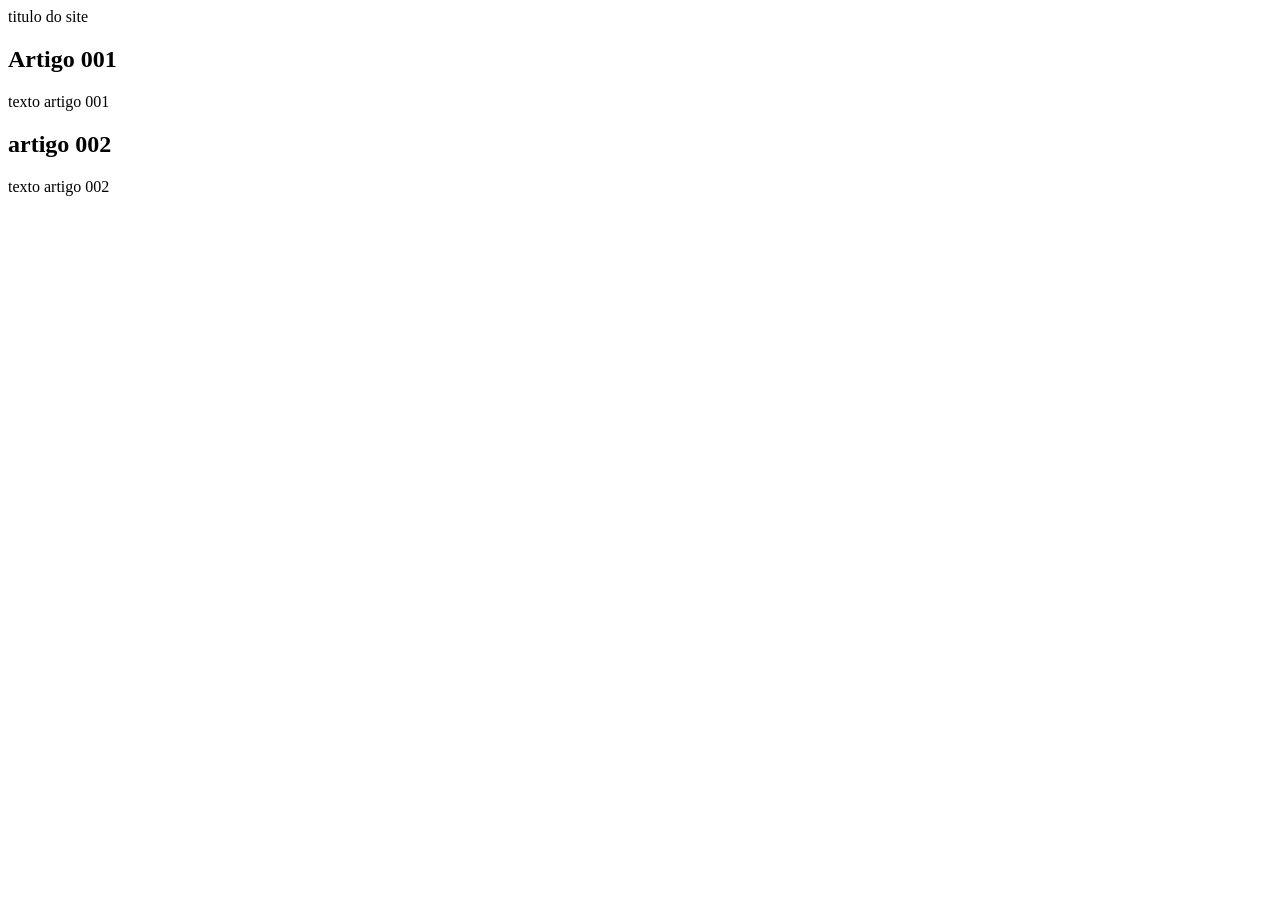
==== index.html @ 2ecbcd48 "add index" ====
<!DOCTYPE html>
<html lang="pt-br">
<head>
    <meta charset="UTF-8">
    <meta name="viewport" content="width=device-width, initial-scale=1.0">
    <title>Titulo do site</title>
</head>
<body>
    <main>
        <header>
            </h1>titulo do site</h1>
        </header>
        <article>
            <h2>Artigo 001</h2>
            <p>texto artigo 001</p>
        </article>
        <article>
            <h2>artigo 002</h2>
            <p>texto artigo 002</p>
        </article>
    </main>
</body>
</html>
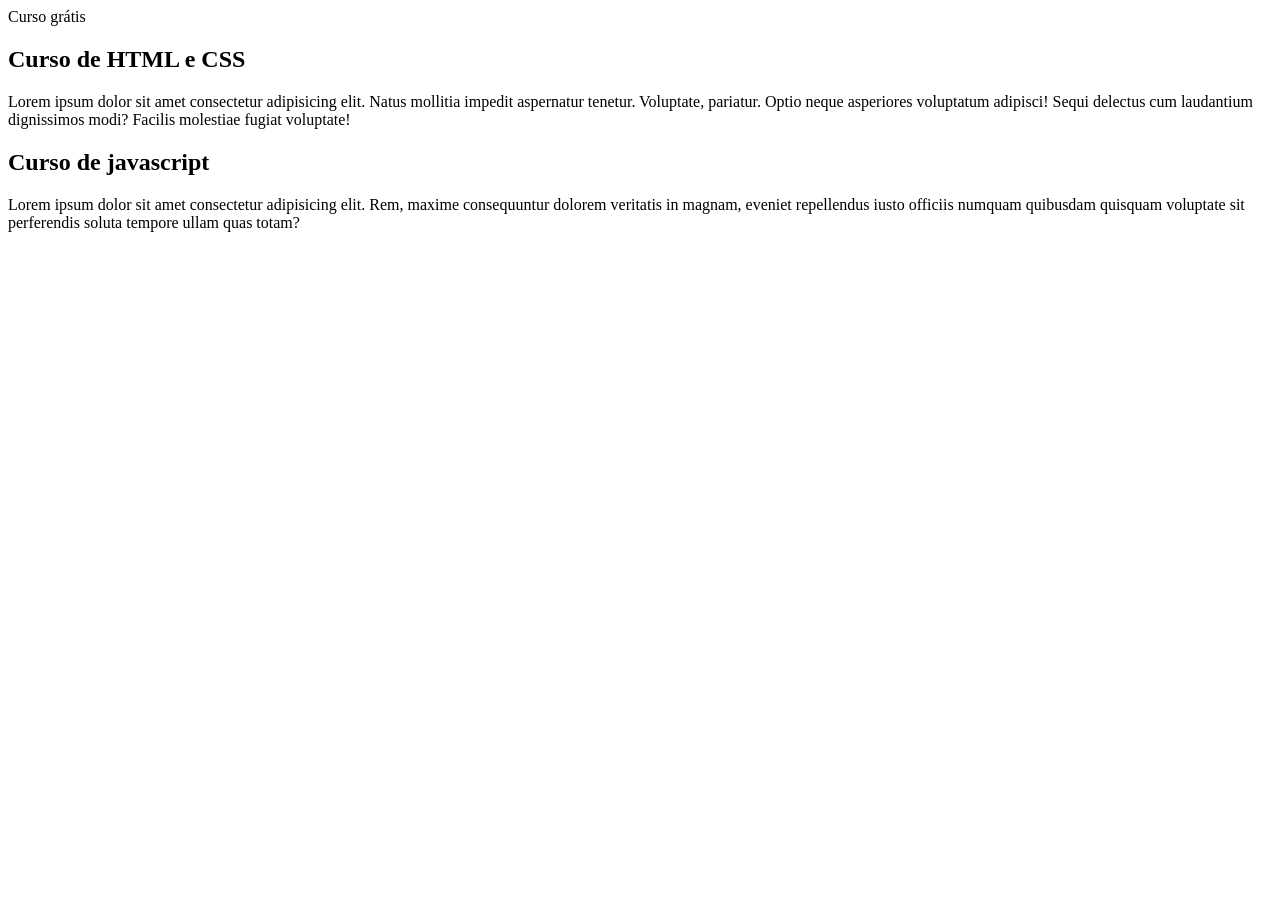
==== commit 26941ac6: "comecei o conteudo" ====
--- a/index.html
+++ b/index.html
@@ -8,15 +8,15 @@
 <body>
     <main>
         <header>
-            </h1>titulo do site</h1>
+            </h1>Curso grátis</h1>
         </header>
         <article>
-            <h2>Artigo 001</h2>
-            <p>texto artigo 001</p>
+            <h2>Curso de HTML e CSS </h2>
+            <p>Lorem ipsum dolor sit amet consectetur adipisicing elit. Natus mollitia impedit aspernatur tenetur. Voluptate, pariatur. Optio neque asperiores voluptatum adipisci! Sequi delectus cum laudantium dignissimos modi? Facilis molestiae fugiat voluptate!</p>
         </article>
         <article>
-            <h2>artigo 002</h2>
-            <p>texto artigo 002</p>
+            <h2>Curso de javascript</h2>
+            <p>Lorem ipsum dolor sit amet consectetur adipisicing elit. Rem, maxime consequuntur dolorem veritatis in magnam, eveniet repellendus iusto officiis numquam quibusdam quisquam voluptate sit perferendis soluta tempore ullam quas totam?</p>
         </article>
     </main>
 </body>
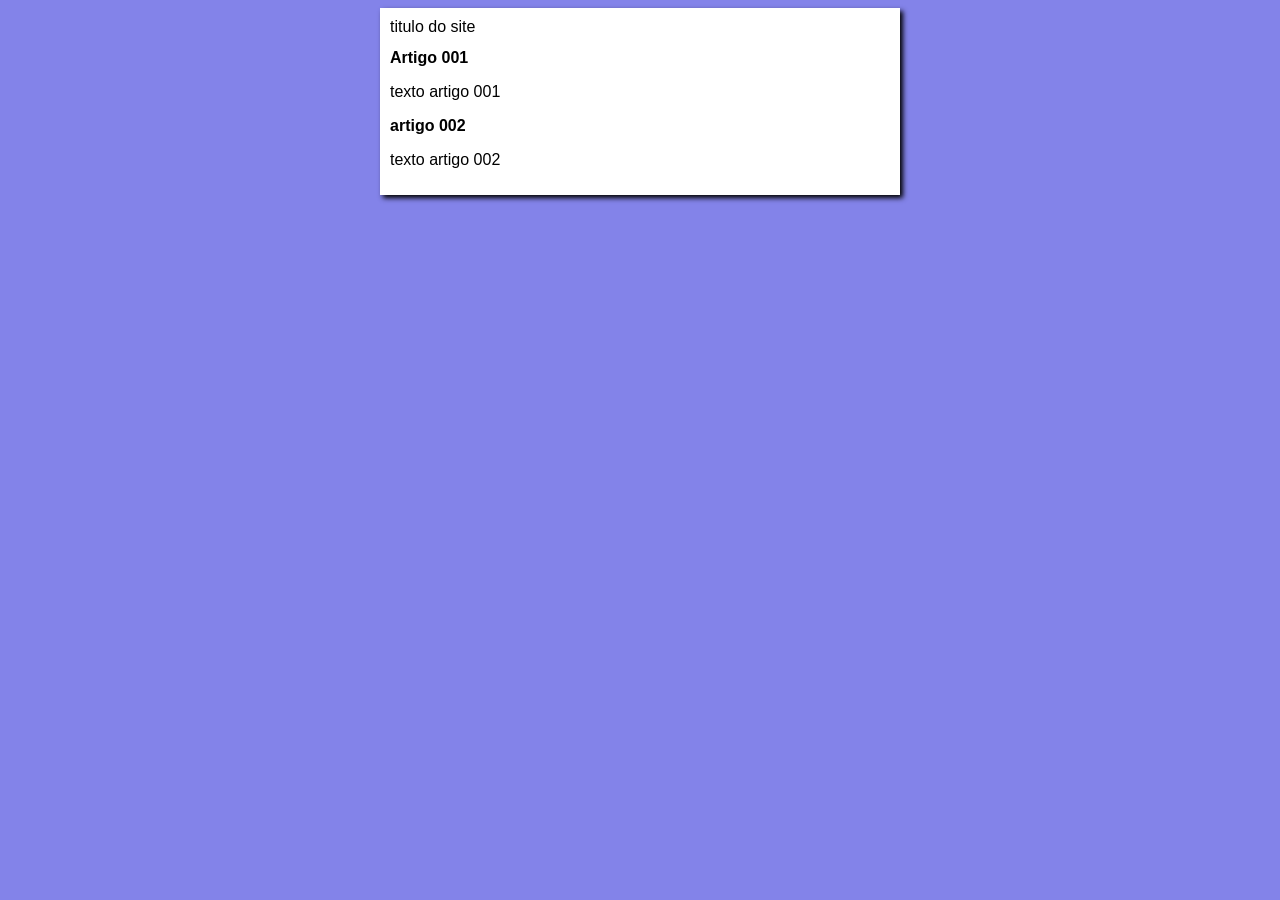
==== commit bde5d91e: "iniciei o design" ====
--- a/index.html
+++ b/index.html
@@ -4,19 +4,20 @@
     <meta charset="UTF-8">
     <meta name="viewport" content="width=device-width, initial-scale=1.0">
     <title>Titulo do site</title>
+    <link rel="stylesheet" href="estilos/style.css">
 </head>
 <body>
     <main>
         <header>
-            </h1>Curso grátis</h1>
+            </h1>titulo do site</h1>
         </header>
         <article>
-            <h2>Curso de HTML e CSS </h2>
-            <p>Lorem ipsum dolor sit amet consectetur adipisicing elit. Natus mollitia impedit aspernatur tenetur. Voluptate, pariatur. Optio neque asperiores voluptatum adipisci! Sequi delectus cum laudantium dignissimos modi? Facilis molestiae fugiat voluptate!</p>
+            <h2>Artigo 001</h2>
+            <p>texto artigo 001</p>
         </article>
         <article>
-            <h2>Curso de javascript</h2>
-            <p>Lorem ipsum dolor sit amet consectetur adipisicing elit. Rem, maxime consequuntur dolorem veritatis in magnam, eveniet repellendus iusto officiis numquam quibusdam quisquam voluptate sit perferendis soluta tempore ullam quas totam?</p>
+            <h2>artigo 002</h2>
+            <p>texto artigo 002</p>
         </article>
     </main>
 </body>
--- a/estilos/style.css
+++ b/estilos/style.css
@@ -0,0 +1,21 @@
+* {
+    font-family: Arial, Helvetica, sans-serif;
+    font-size: 16px;
+}
+
+body {
+    background-color:rgb(131, 131, 233) ;
+
+}
+
+
+main {
+    background-color: white;
+    width: 500px;
+    margin: auto;
+    padding: 10px;
+    box-shadow: 3px 3px 5px rgb(0, 0, 0, 473);
+}
+
+
+
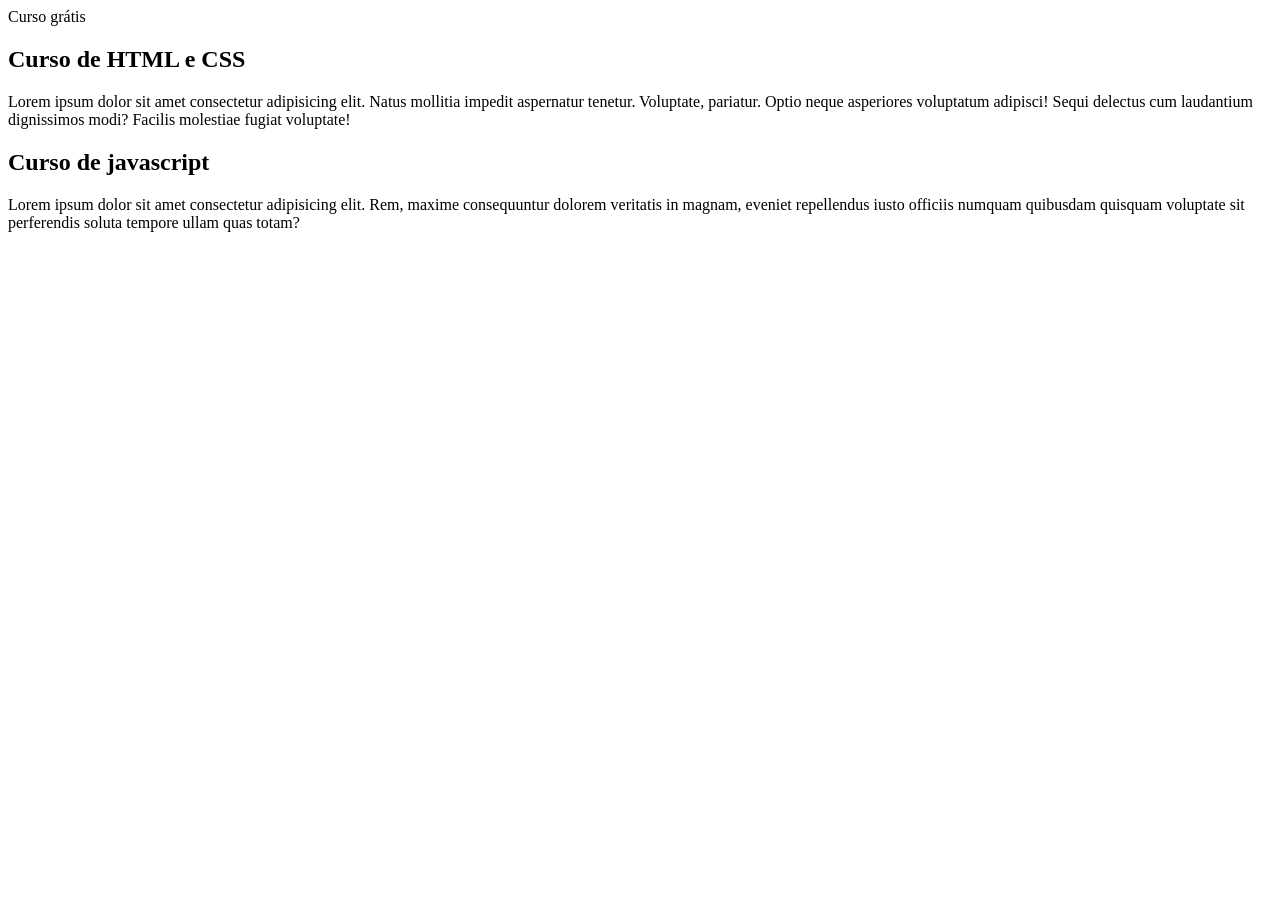
==== commit 93566706: "Update index.html" ====
--- a/index.html
+++ b/index.html
@@ -3,21 +3,20 @@
 <head>
     <meta charset="UTF-8">
     <meta name="viewport" content="width=device-width, initial-scale=1.0">
-    <title>Titulo do site</title>
-    <link rel="stylesheet" href="estilos/style.css">
+    <title>Site curso em video</title>
 </head>
 <body>
     <main>
         <header>
-            </h1>titulo do site</h1>
+            </h1>Curso grátis</h1>
         </header>
         <article>
-            <h2>Artigo 001</h2>
-            <p>texto artigo 001</p>
+            <h2>Curso de HTML e CSS </h2>
+            <p>Lorem ipsum dolor sit amet consectetur adipisicing elit. Natus mollitia impedit aspernatur tenetur. Voluptate, pariatur. Optio neque asperiores voluptatum adipisci! Sequi delectus cum laudantium dignissimos modi? Facilis molestiae fugiat voluptate!</p>
         </article>
         <article>
-            <h2>artigo 002</h2>
-            <p>texto artigo 002</p>
+            <h2>Curso de javascript</h2>
+            <p>Lorem ipsum dolor sit amet consectetur adipisicing elit. Rem, maxime consequuntur dolorem veritatis in magnam, eveniet repellendus iusto officiis numquam quibusdam quisquam voluptate sit perferendis soluta tempore ullam quas totam?</p>
         </article>
     </main>
 </body>
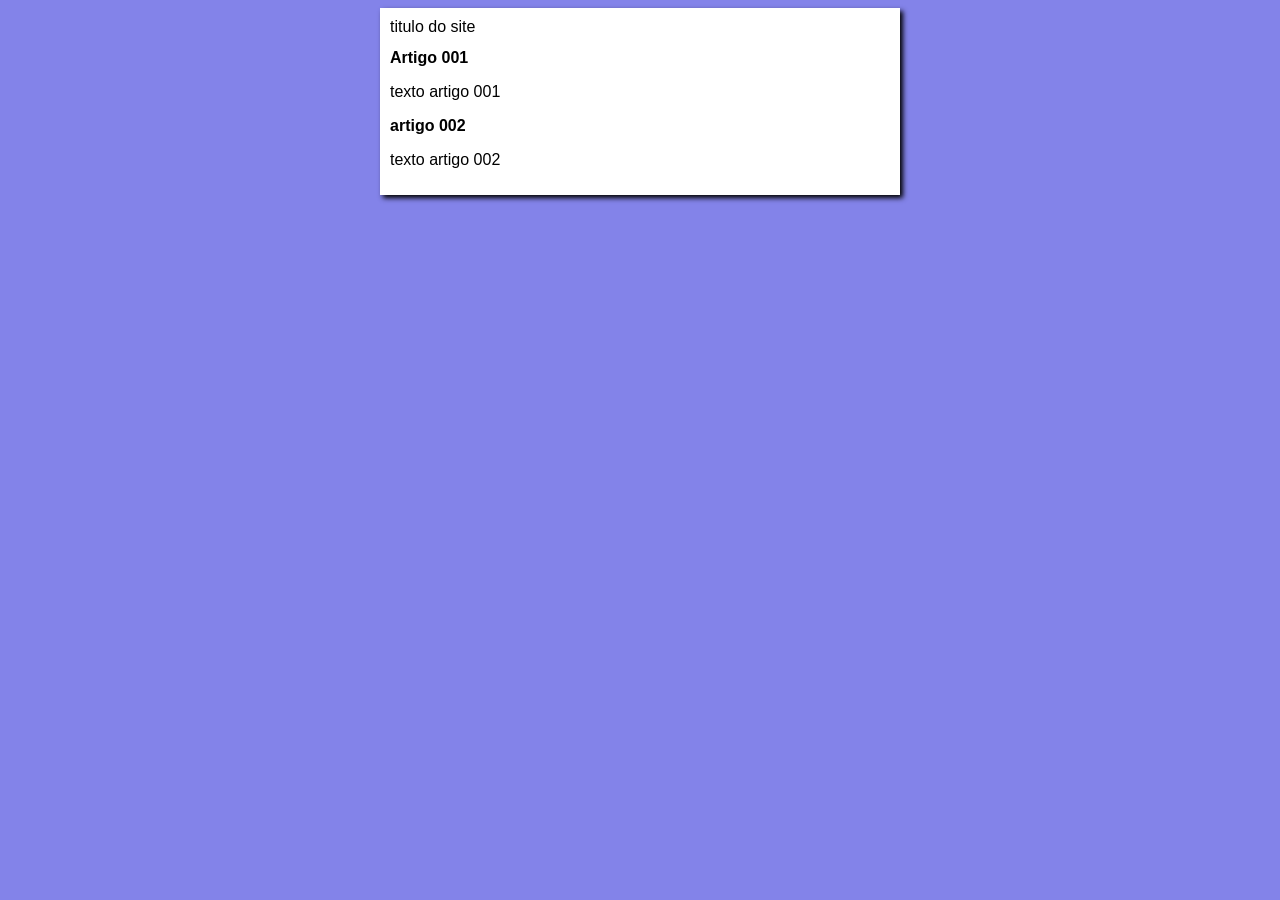
==== commit 3dadf30a: "Update index.html" ====
--- a/index.html
+++ b/index.html
@@ -3,20 +3,21 @@
 <head>
     <meta charset="UTF-8">
     <meta name="viewport" content="width=device-width, initial-scale=1.0">
-    <title>Site curso em video</title>
+    <title>Curso em vídeo</title>
+    <link rel="stylesheet" href="estilos/style.css">
 </head>
 <body>
     <main>
         <header>
-            </h1>Curso grátis</h1>
+            </h1>titulo do site</h1>
         </header>
         <article>
-            <h2>Curso de HTML e CSS </h2>
-            <p>Lorem ipsum dolor sit amet consectetur adipisicing elit. Natus mollitia impedit aspernatur tenetur. Voluptate, pariatur. Optio neque asperiores voluptatum adipisci! Sequi delectus cum laudantium dignissimos modi? Facilis molestiae fugiat voluptate!</p>
+            <h2>Artigo 001</h2>
+            <p>texto artigo 001</p>
         </article>
         <article>
-            <h2>Curso de javascript</h2>
-            <p>Lorem ipsum dolor sit amet consectetur adipisicing elit. Rem, maxime consequuntur dolorem veritatis in magnam, eveniet repellendus iusto officiis numquam quibusdam quisquam voluptate sit perferendis soluta tempore ullam quas totam?</p>
+            <h2>artigo 002</h2>
+            <p>texto artigo 002</p>
         </article>
     </main>
 </body>
--- a/estilos/style.css
+++ b/estilos/style.css
@@ -0,0 +1,21 @@
+* {
+    font-family: Arial, Helvetica, sans-serif;
+    font-size: 16px;
+}
+
+body {
+    background-color:rgb(131, 131, 233) ;
+
+}
+
+
+main {
+    background-color: white;
+    width: 500px;
+    margin: auto;
+    padding: 10px;
+    box-shadow: 3px 3px 5px rgb(0, 0, 0, 473);
+}
+
+
+
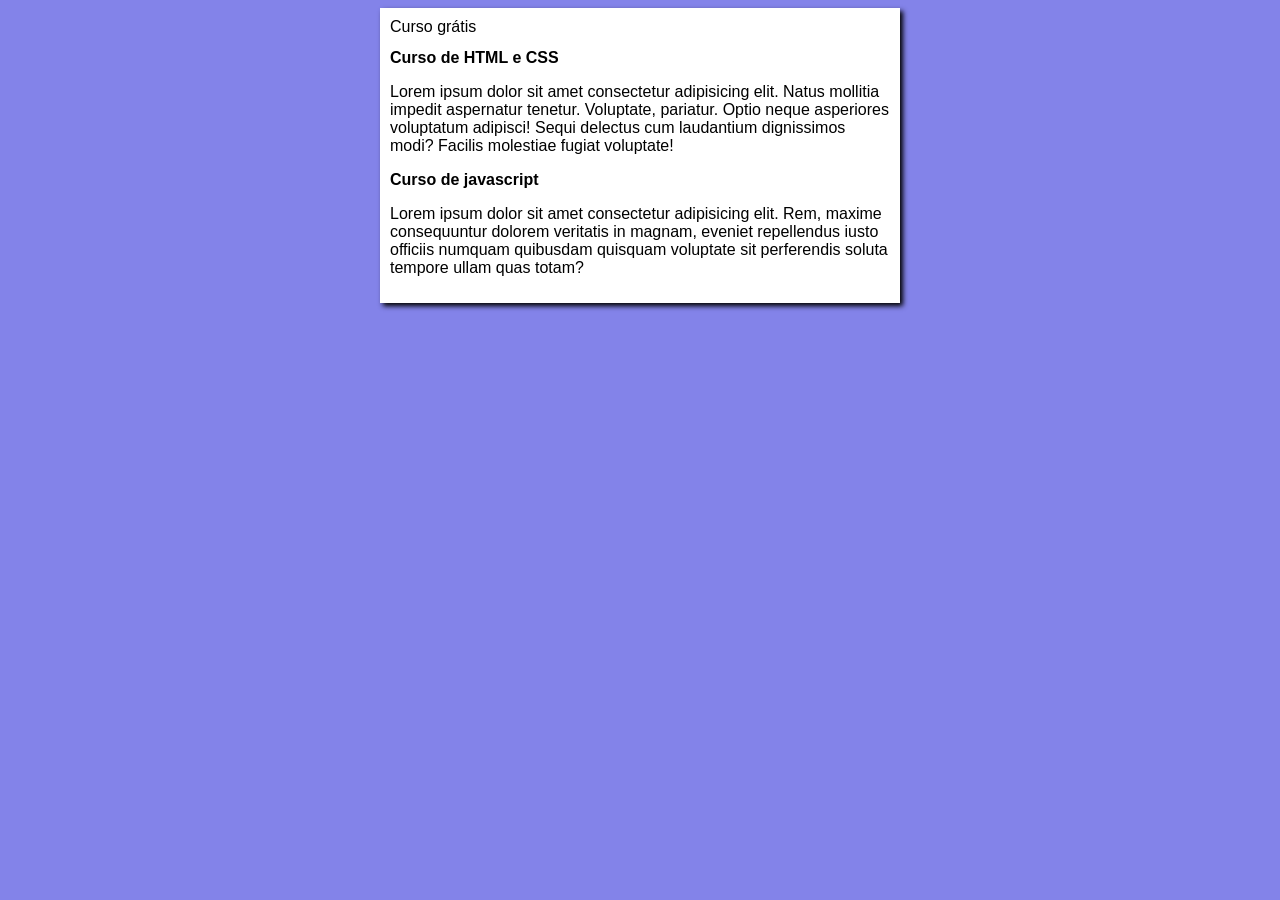
==== commit 43920ccd: "Merge branch 'design'" ====
--- a/index.html
+++ b/index.html
@@ -9,15 +9,15 @@
 <body>
     <main>
         <header>
-            </h1>titulo do site</h1>
+            </h1>Curso grátis</h1>
         </header>
         <article>
-            <h2>Artigo 001</h2>
-            <p>texto artigo 001</p>
+            <h2>Curso de HTML e CSS </h2>
+            <p>Lorem ipsum dolor sit amet consectetur adipisicing elit. Natus mollitia impedit aspernatur tenetur. Voluptate, pariatur. Optio neque asperiores voluptatum adipisci! Sequi delectus cum laudantium dignissimos modi? Facilis molestiae fugiat voluptate!</p>
         </article>
         <article>
-            <h2>artigo 002</h2>
-            <p>texto artigo 002</p>
+            <h2>Curso de javascript</h2>
+            <p>Lorem ipsum dolor sit amet consectetur adipisicing elit. Rem, maxime consequuntur dolorem veritatis in magnam, eveniet repellendus iusto officiis numquam quibusdam quisquam voluptate sit perferendis soluta tempore ullam quas totam?</p>
         </article>
     </main>
 </body>
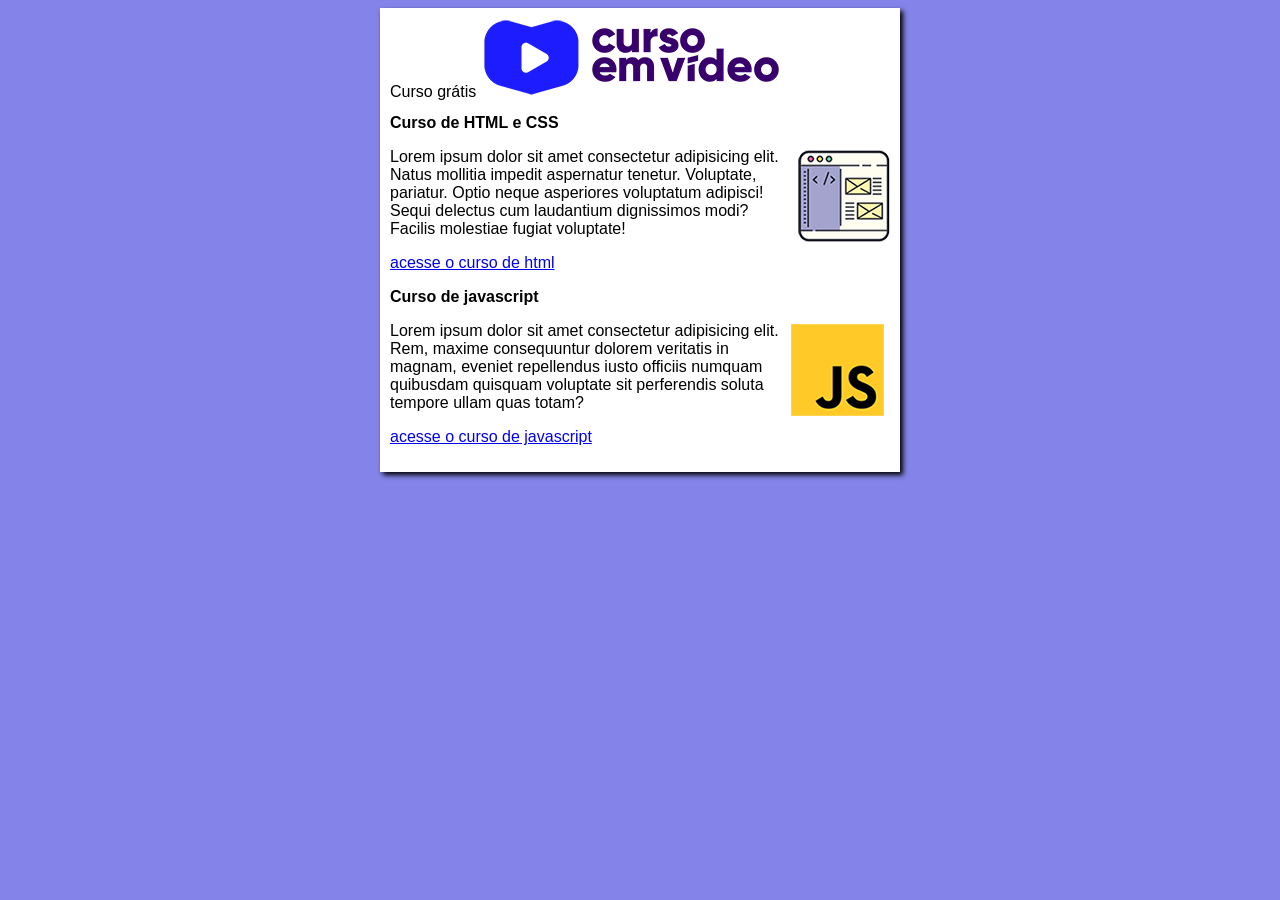
==== commit 14b4d02e: "estilizando site" ====
--- a/index.html
+++ b/index.html
@@ -10,14 +10,19 @@
     <main>
         <header>
             </h1>Curso grátis</h1>
+            <img src="imagens/curso-em-video-cor.png" alt="curso em video">
         </header>
         <article>
             <h2>Curso de HTML e CSS </h2>
+            <img class="lado" src="imagens/curso-html-css.png" alt="curso de html">
             <p>Lorem ipsum dolor sit amet consectetur adipisicing elit. Natus mollitia impedit aspernatur tenetur. Voluptate, pariatur. Optio neque asperiores voluptatum adipisci! Sequi delectus cum laudantium dignissimos modi? Facilis molestiae fugiat voluptate!</p>
+            <p><a href="curso-html.html">acesse o curso de html</a></p>
         </article>
         <article>
             <h2>Curso de javascript</h2>
+            <img class="lado" src="imagens/curso-javascript.png" alt="curso de javascript">
             <p>Lorem ipsum dolor sit amet consectetur adipisicing elit. Rem, maxime consequuntur dolorem veritatis in magnam, eveniet repellendus iusto officiis numquam quibusdam quisquam voluptate sit perferendis soluta tempore ullam quas totam?</p>
+            <p><a href="curso-js.html">acesse o curso de javascript</a></p>
         </article>
     </main>
 </body>
--- a/estilos/style.css
+++ b/estilos/style.css
@@ -9,6 +9,10 @@
 }
 
 
+img.lado{
+    float: right;
+}
+
 main {
     background-color: white;
     width: 500px;
